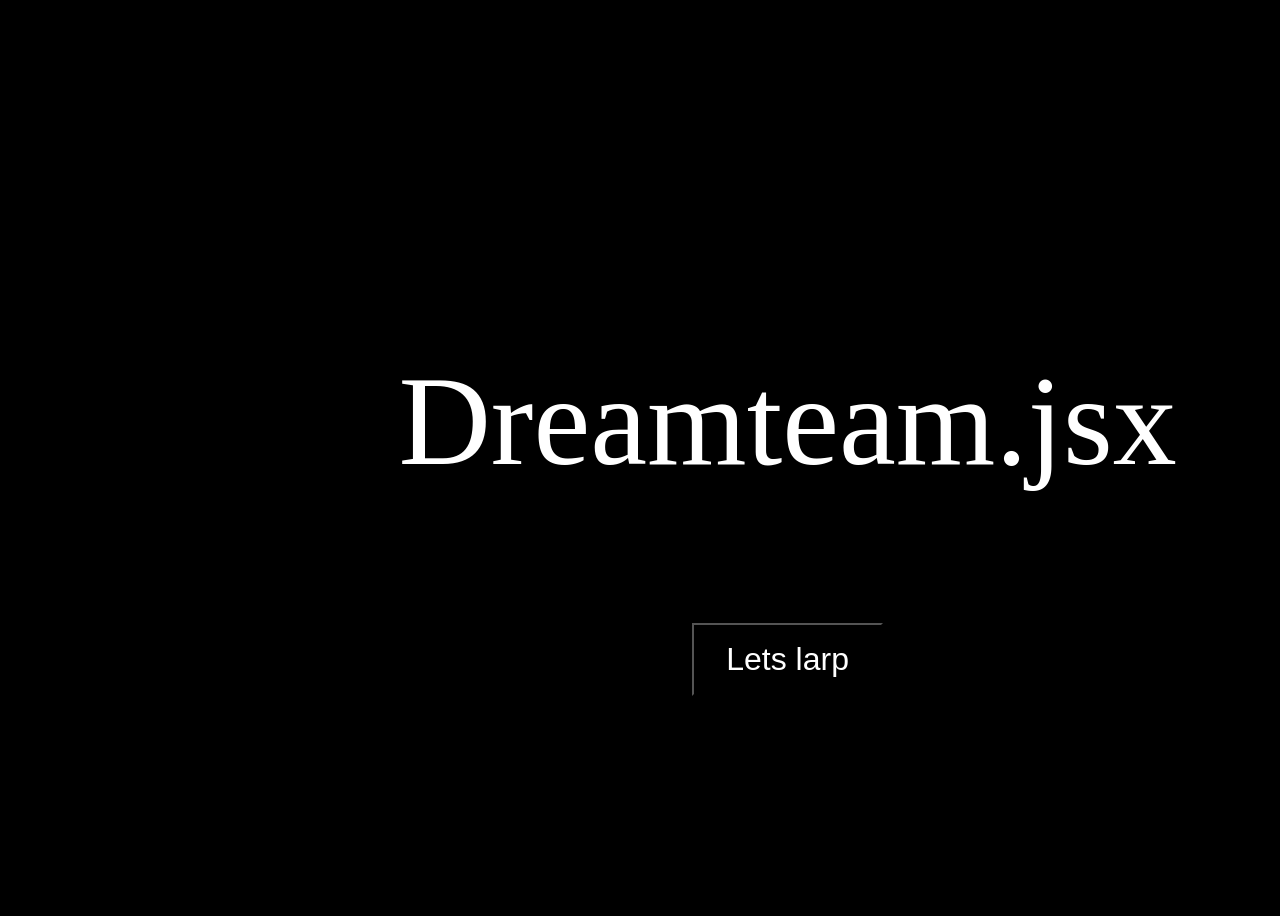
==== index.html @ f10710f9 "switched header to div and h1 to p" ====
<!doctype html>
<html lang="en">
  <body>
    <section id="landing-page" hidden>
      <section id="hero-banner">
        <div class="topSectionDiv">
          <div class="leftSideTopDiv">
            <h1 class="teamTitle">dreamteam.jsx</h1>
          </div>
        </div>
      </section>
    </section>
    <section id="documentation"></section>
    <section id="team-portfolio"></section>
    <section id="joseph-portfolio"><h1>JOSEPH</h1></section>
    <section id="sherwin-portfolio"><h1>SHERWIN</h1></section>
    <section id="xanth-portfolio"><h1>XANTH</h1></section>
  </body>
  <head>
    <meta charset="UTF-8" />
    <meta name="viewport" content="width=device-width, initial-scale=1.0" />
    <title>Team Portfolio Website | The GOAT</title>
    <link rel="stylesheet" href="index.css" />
    <script src="script.js" defer></script>
  </head>

  <body>
    <div class = "titleDiv">
      <p class="teamTitle">Dreamteam.jsx</p>
      <button id="startButton">Lets larp</button>
    </div>

    <div id="fade-overlay"></div>

    <div class="members">
      <button class="member1">
        <img src="src/assets/joseph.jpeg" alt="Joseph_Mahito_Portrait" />
      </button>
      <button class="member2">
        <img src="src/assets/sherwin.jpeg" alt="Sherwin_Todo_Portrait" />
      </button>
      <button class="member3">
        <img src="src/assets/xanth.jpeg" alt="Xanth_Yuji_Portrait" />
      </button>
    </div>
  </body>
</html>
---- index.css ----
body {
  background-color: black;
  display: flex;
  justify-content: center;
  align-items: center;
  min-height: 100vh;
}

header {
  display: flex;
  text-align: center;
  align-items: center;
  flex-direction: column;
  gap: 2rem;
}

.titleDiv {
  display: flex;
  flex-direction: column;
  align-items: center;
  justify-content: center;
}

.teamTitle {
  color: white;
  display: flex;
  justify-content: center;
  align-items: center;
  font-size: 8rem;
}

#startButton {
  display: flex;
  justify-content: center;
  align-items: center;
  font-size: 2rem;
  padding: 1rem 2rem;
  color: white;
  background-color: black;
  cursor: pointer;
}

#fade-overlay {
  position: fixed;
  top: 0;
  left: 0;
  width: 100%;
  height: 100%;
  background-color: black;
  pointer-events: none;
  opacity: 0;
  transition: opacity 1s ease-in-out;
  z-index: 5;
}

#fade-overlay.active {
  opacity: 1;
}

.members {
  position: fixed;
  inset: 0;
  display: flex;
  z-index: 10;
  visibility: hidden;
}

.members.active {
  visibility: visible;
}

.members button {
  flex: 1;
  padding: 0;
  border: none;
  background: none;
  overflow: hidden;
  cursor: pointer;
  transition: transform 0.2s ease-in-out;
}

.members img {
  width: 100%;
  height: 100vh;
  object-fit: cover;
  display: block;
}

.member1,
.member3 {
  transform: translateY(-100%);
}

.member2 {
  transform: translateY(100%);
}

.members.active .member1,
.members.active .member2,
.members.active .member3 {
  transform: translateY(0);
}
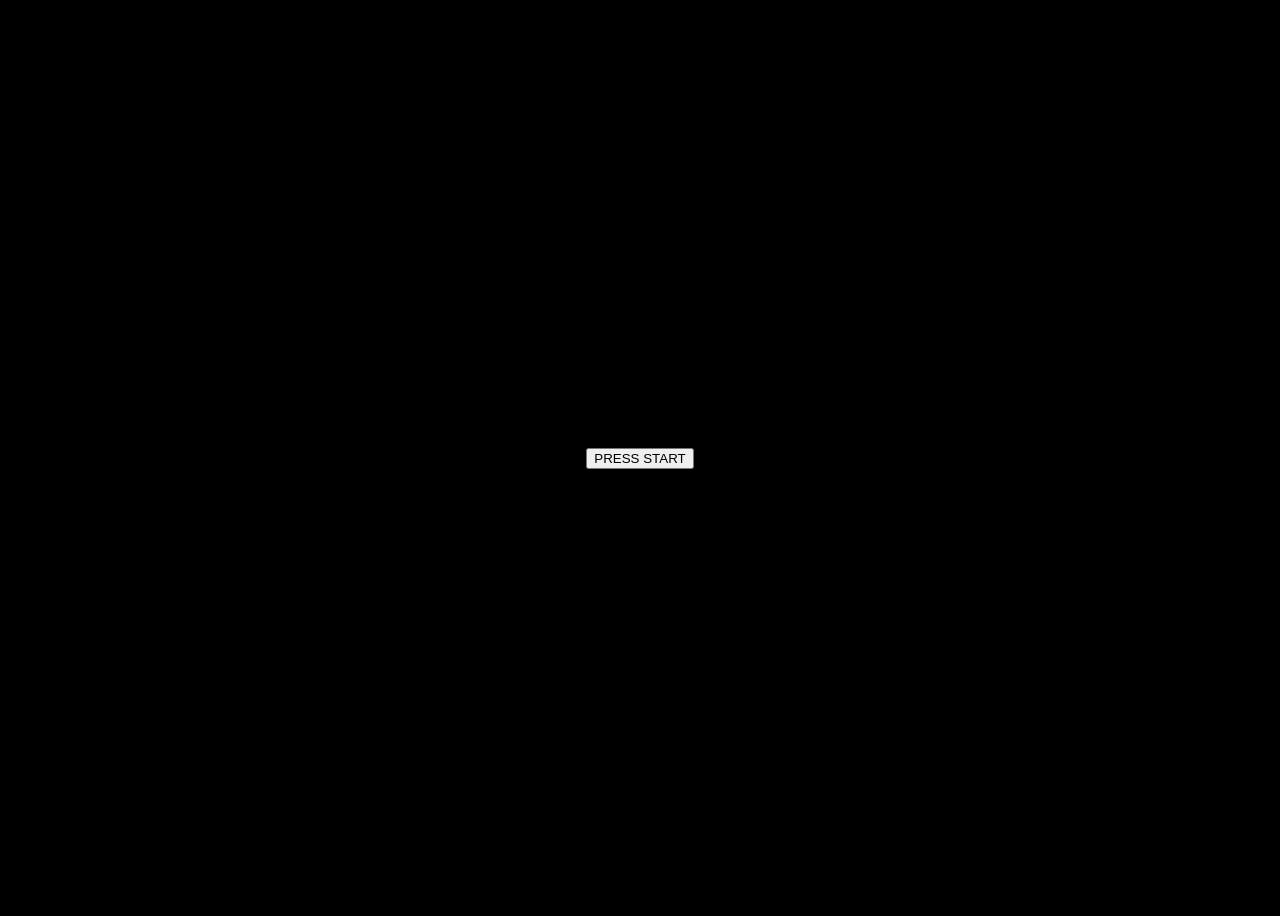
==== commit 06c2edff: "refactored script to follow DRY principles" ====
--- a/index.html
+++ b/index.html
@@ -1,47 +1,38 @@
 <!doctype html>
 <html lang="en">
+  <head>
+    <meta charset="UTF-8" />
+    <meta name="viewport" content="width=device-width, initial-scale=1.0" />
+    <link rel="stylesheet" href="index.css" />
+    <link rel="preconnect" href="https://fonts.googleapis.com" />
+    <link rel="preconnect" href="https://fonts.gstatic.com" crossorigin />
+    <link href="https://googleapis.com" rel="stylesheet" />
+    <script src="script.js" defer></script>
+    <title>Team Portfolio Website | The GOAT</title>
+  </head>
+
   <body>
-    <section id="landing-page" hidden>
-      <section id="hero-banner">
+    <div class="press-start-screen" id="press-start-screen">
+      <button id="press-start-button">PRESS START</button>
+    </div>
+    <section id="character-select-screen" hidden>
+      <div id="hero-banner">
         <div class="topSectionDiv">
           <div class="leftSideTopDiv">
             <h1 class="teamTitle">dreamteam.jsx</h1>
           </div>
         </div>
-      </section>
+      </div>
+      <div class="character-select-container">
+        <div class="character-banner" id="joseph-banner-button">JOSEPH</div>
+        <div class="character-banner" id="sherwin-banner-button">SHERWIN</div>
+        <div class="character-banner" id="xanth-banner-button">XANTH</div>
+      </div>
     </section>
-    <section id="documentation"></section>
-    <section id="team-portfolio"></section>
-    <section id="joseph-portfolio"><h1>JOSEPH</h1></section>
-    <section id="sherwin-portfolio"><h1>SHERWIN</h1></section>
-    <section id="xanth-portfolio"><h1>XANTH</h1></section>
-  </body>
-  <head>
-    <meta charset="UTF-8" />
-    <meta name="viewport" content="width=device-width, initial-scale=1.0" />
-    <title>Team Portfolio Website | The GOAT</title>
-    <link rel="stylesheet" href="index.css" />
-    <script src="script.js" defer></script>
-  </head>
-
-  <body>
-    <div class = "titleDiv">
-      <p class="teamTitle">Dreamteam.jsx</p>
-      <button id="startButton">Lets larp</button>
-    </div>
-
-    <div id="fade-overlay"></div>
-
-    <div class="members">
-      <button class="member1">
-        <img src="src/assets/joseph.jpeg" alt="Joseph_Mahito_Portrait" />
-      </button>
-      <button class="member2">
-        <img src="src/assets/sherwin.jpeg" alt="Sherwin_Todo_Portrait" />
-      </button>
-      <button class="member3">
-        <img src="src/assets/xanth.jpeg" alt="Xanth_Yuji_Portrait" />
-      </button>
-    </div>
+    <section id="documentation" hidden></section>
+    <section id="team-portfolio" hidden></section>
+    <section id="joseph-portfolio" hidden><h1>JOSEPH</h1></section>
+    <section id="sherwin-portfolio" hidden><h1>SHERWIN</h1></section>
+    <section id="xanth-portfolio" hidden><h1>XANTH</h1></section>
   </body>
 </html>
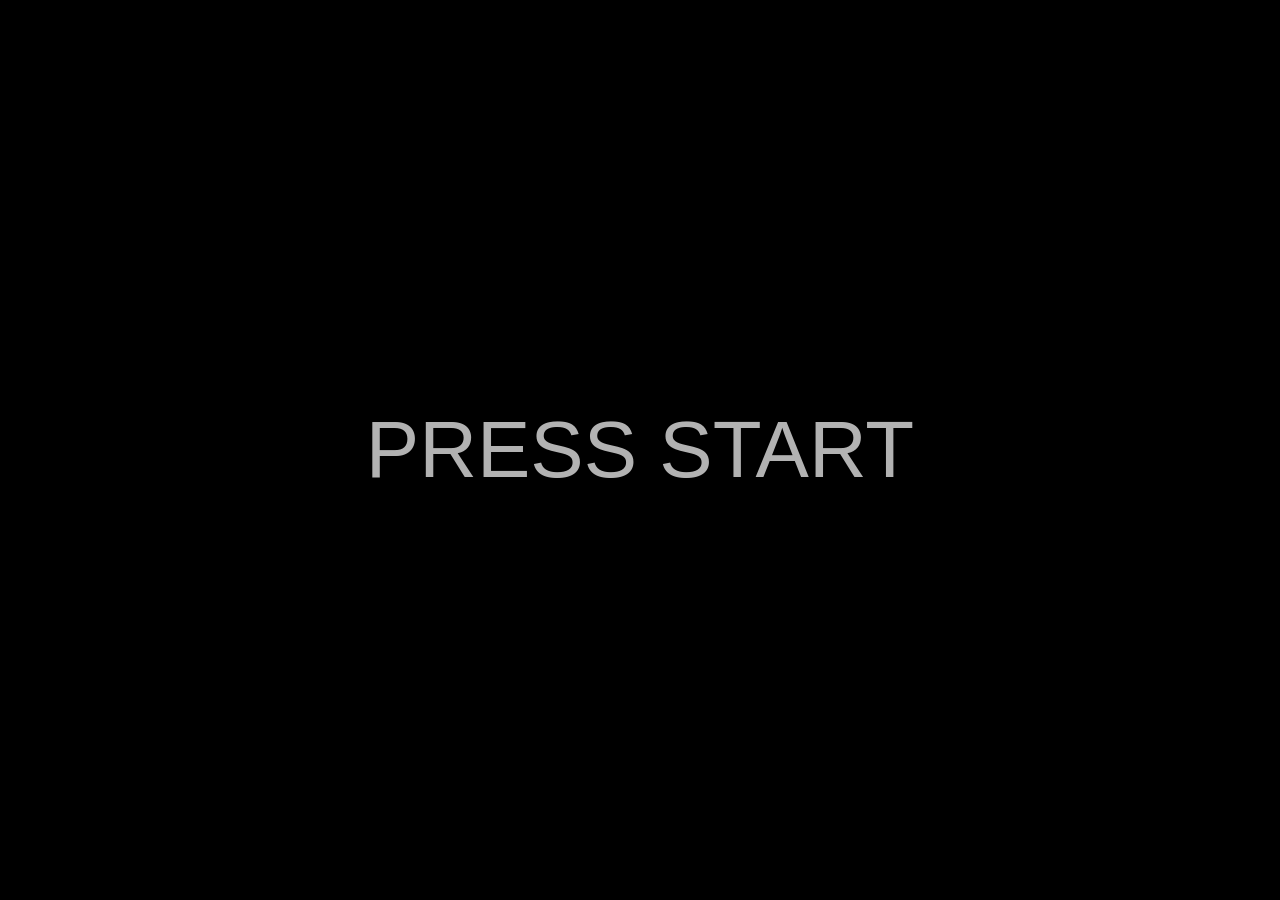
==== commit 18fccc39: "Added banners and updated main branch" ====
--- a/index.html
+++ b/index.html
@@ -1,38 +1,42 @@
 <!doctype html>
 <html lang="en">
-  <head>
+   <head>
     <meta charset="UTF-8" />
     <meta name="viewport" content="width=device-width, initial-scale=1.0" />
+    <title>Team Portfolio Website | The GOAT</title>
     <link rel="stylesheet" href="index.css" />
-    <link rel="preconnect" href="https://fonts.googleapis.com" />
-    <link rel="preconnect" href="https://fonts.gstatic.com" crossorigin />
-    <link href="https://googleapis.com" rel="stylesheet" />
     <script src="script.js" defer></script>
-    <title>Team Portfolio Website | The GOAT</title>
   </head>
-
   <body>
     <div class="press-start-screen" id="press-start-screen">
       <button id="press-start-button">PRESS START</button>
     </div>
+    <div id="fade-overlay"></div>
     <section id="character-select-screen" hidden>
-      <div id="hero-banner">
-        <div class="topSectionDiv">
-          <div class="leftSideTopDiv">
-            <h1 class="teamTitle">dreamteam.jsx</h1>
-          </div>
+      <div id="character-select-container">
+        <div class="character-banner" id="joseph-banner-button">
+          <button class="members">
+            <img src="src/assets/joseph.jpeg" alt="Joseph_Mahito_Portrait" />
+          </button>
+        </div>
+        <div class="character-banner" id="sherwin-banner-button">
+          <button class="members">
+            <img src="src/assets/sherwin.jpeg" alt="Sherwin_Todo_Portrait" />
+          </button>
+        </div>
+        <div class="character-banner" id="xanth-banner-button">
+          <button class="members">
+            <img src="src/assets/xanth.jpeg" alt="Xanth_Yuji_Portrait" />
+          </button>
         </div>
       </div>
-      <div class="character-select-container">
-        <div class="character-banner" id="joseph-banner-button">JOSEPH</div>
-        <div class="character-banner" id="sherwin-banner-button">SHERWIN</div>
-        <div class="character-banner" id="xanth-banner-button">XANTH</div>
-      </div>
     </section>
-    <section id="documentation" hidden></section>
-    <section id="team-portfolio" hidden></section>
+
     <section id="joseph-portfolio" hidden><h1>JOSEPH</h1></section>
     <section id="sherwin-portfolio" hidden><h1>SHERWIN</h1></section>
     <section id="xanth-portfolio" hidden><h1>XANTH</h1></section>
-  </body>
+
+
+
+  </div>
 </html>
--- a/index.css
+++ b/index.css
@@ -1,43 +1,72 @@
+* {
+  margin: 0;
+  padding: 0;
+  box-sizing: border-box;
+}
+
+html,
+body {
+  width: 100%;
+  height: 100%;
+  overflow: hidden;
+}
+
 body {
   background-color: black;
+  color: white;
+  font-family: "Montserrat", sans-serif;
+  min-height: 100vh;
+}
+
+[hidden] {
+  display: none !important;
+}
+
+/* PRESS START SCREEN */
+.press-start-screen {
   display: flex;
   justify-content: center;
   align-items: center;
-  min-height: 100vh;
+  height: 100vh;
+  width: 100%;
 }
 
-header {
-  display: flex;
-  text-align: center;
-  align-items: center;
-  flex-direction: column;
-  gap: 2rem;
+#press-start-button {
+  font-size: 5rem;
+  color: white;
+  background: none;
+  border: none;
+  cursor: pointer;
+  animation: breathe 2s ease-in-out infinite;
 }
 
-.titleDiv {
+@keyframes breathe {
+  0% {
+    transform: scale(1);
+    opacity: 0.7;
+    text-shadow: 0 0 6px rgba(255, 255, 255, 0.25);
+  }
+  50% {
+    transform: scale(1.1);
+    opacity: 1;
+    text-shadow: 0 0 20px rgba(255, 255, 255, 0.8);
+  }
+  100% {
+    transform: scale(1);
+    opacity: 0.7;
+    text-shadow: 0 0 6px rgba(255, 255, 255, 0.25);
+  }
+}
+
+/* CHARACTER SELECT SCREEN */
+#character-select-screen {
   display: flex;
   flex-direction: column;
-  align-items: center;
-  justify-content: center;
-}
-
-.teamTitle {
-  color: white;
-  display: flex;
   justify-content: center;
   align-items: center;
-  font-size: 8rem;
-}
-
-#startButton {
-  display: flex;
-  justify-content: center;
-  align-items: center;
-  font-size: 2rem;
-  padding: 1rem 2rem;
-  color: white;
-  background-color: black;
-  cursor: pointer;
+  height: 100vh;
+  width: 100%;
+  overflow: hidden;
 }
 
 #fade-overlay {
@@ -46,57 +75,65 @@
   left: 0;
   width: 100%;
   height: 100%;
-  background-color: black;
+  background-color: rgba(0, 0, 0, 0.3);
   pointer-events: none;
-  opacity: 0;
-  transition: opacity 1s ease-in-out;
-  z-index: 5;
+  z-index: 1;
 }
 
-#fade-overlay.active {
-  opacity: 1;
+#character-select-container {
+  height: 100vh;
+  display: flex;
+  width: 100%;
+  z-index: 10;
 }
 
-.members {
-  position: fixed;
-  inset: 0;
+.character-banner {
+  flex: 1;
+  height: 100%;
   display: flex;
-  z-index: 10;
-  visibility: hidden;
-}
-
-.members.active {
-  visibility: visible;
-}
-
-.members button {
-  flex: 1;
-  padding: 0;
-  border: none;
-  background: none;
-  overflow: hidden;
+  justify-content: center;
+  align-items: center;
   cursor: pointer;
   transition: transform 0.2s ease-in-out;
 }
 
+.character-banner:hover {
+  transform: scaleX(1.05);
+}
+
+.members {
+  width: 100%;
+  height: 100%;
+  overflow: hidden;
+  padding: 0;
+  border: none;
+  background: none;
+  cursor: pointer;
+}
+
 .members img {
   width: 100%;
-  height: 100vh;
+  height: 100%;
   object-fit: cover;
   display: block;
 }
 
-.member1,
-.member3 {
-  transform: translateY(-100%);
+/* PORTFOLIO SECTIONS */
+#joseph-portfolio,
+#sherwin-portfolio,
+#xanth-portfolio {
+  height: 100vh;
+  width: 100%;
+  overflow: hidden;
+  display: flex;
+  flex-direction: column;
+  justify-content: center;
+  align-items: center;
 }
 
-.member2 {
-  transform: translateY(100%);
+#joseph-portfolio h1,
+#sherwin-portfolio h1,
+#xanth-portfolio h1 {
+  font-size: 3rem;
+  color: white;
 }
-
-.members.active .member1,
-.members.active .member2,
-.members.active .member3 {
-  transform: translateY(0);
-}
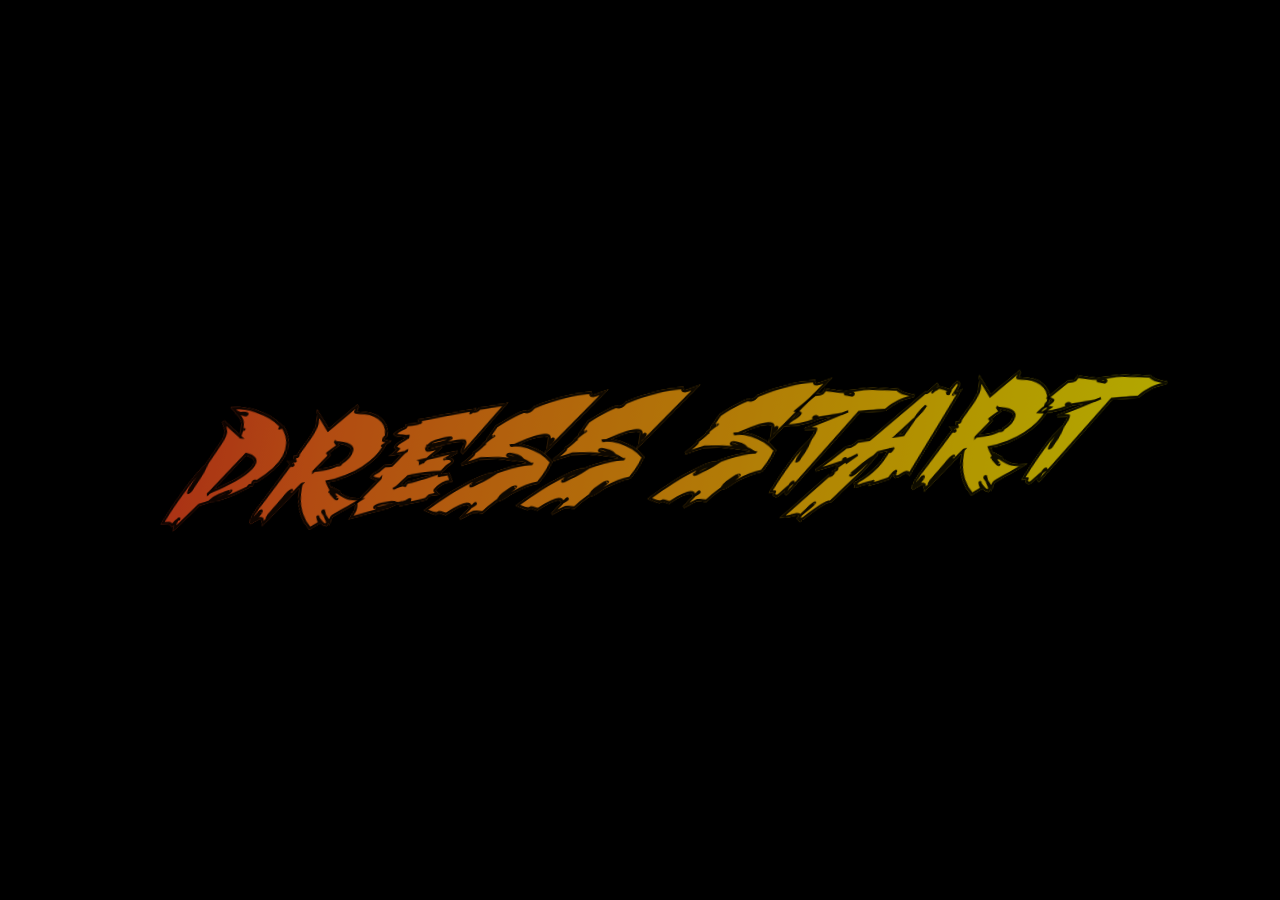
==== commit f6c5649f: "Merge branch 'main' into separate-html-files" ====
--- a/index.html
+++ b/index.html
@@ -1,6 +1,6 @@
 <!doctype html>
 <html lang="en">
-   <head>
+  <head>
     <meta charset="UTF-8" />
     <meta name="viewport" content="width=device-width, initial-scale=1.0" />
     <title>Team Portfolio Website | The GOAT</title>
@@ -9,34 +9,54 @@
   </head>
   <body>
     <div class="press-start-screen" id="press-start-screen">
-      <button id="press-start-button">PRESS START</button>
+      <button id="press-start-button" type="button">PRESS START</button>
     </div>
     <div id="fade-overlay"></div>
     <section id="character-select-screen" hidden>
       <div id="character-select-container">
         <div class="character-banner" id="joseph-banner-button">
-          <button class="members">
-            <img src="src/assets/joseph.jpeg" alt="Joseph_Mahito_Portrait" />
+          <button
+            class="members"
+            type="button"
+            data-character-name="Joseph"
+            data-unselected-src="src/assets/joseph_unselected_portrait.png"
+            data-selected-src="src/assets/joseph.jpeg"
+          >
+            <img
+              src="src/assets/joseph_unselected_portrait.png"
+              alt="Joseph_Mahito_Portrait"
+            />
           </button>
         </div>
         <div class="character-banner" id="sherwin-banner-button">
-          <button class="members">
-            <img src="src/assets/sherwin.jpeg" alt="Sherwin_Todo_Portrait" />
+          <button
+            class="members"
+            type="button"
+            data-character-name="Sherwin"
+            data-unselected-src="src/assets/sherwin_unselected_portrait.png"
+            data-selected-src="src/assets/sherwin.jpeg"
+          >
+            <img
+              src="src/assets/sherwin_unselected_portrait.png"
+              alt="Sherwin_Todo_Portrait"
+            />
           </button>
         </div>
         <div class="character-banner" id="xanth-banner-button">
-          <button class="members">
-            <img src="src/assets/xanth.jpeg" alt="Xanth_Yuji_Portrait" />
+          <button
+            class="members"
+            type="button"
+            data-character-name="Xanth"
+            data-unselected-src="src/assets/xanth_unselected_portrait.png"
+            data-selected-src="src/assets/xanth.jpeg"
+          >
+            <img
+              src="src/assets/xanth_unselected_portrait.png"
+              alt="Xanth_Yuji_Portrait"
+            />
           </button>
         </div>
       </div>
     </section>
-
-    <section id="joseph-portfolio" hidden><h1>JOSEPH</h1></section>
-    <section id="sherwin-portfolio" hidden><h1>SHERWIN</h1></section>
-    <section id="xanth-portfolio" hidden><h1>XANTH</h1></section>
-
-
-
-  </div>
+  </body>
 </html>
--- a/index.css
+++ b/index.css
@@ -2,6 +2,12 @@
   margin: 0;
   padding: 0;
   box-sizing: border-box;
+}
+
+@font-face {
+  font-family: "Martyric";
+  src: url("src/Fonts/Martyric_PersonalUse.ttf") format("truetype");
+  font-display: swap;
 }
 
 html,
@@ -32,41 +38,58 @@
 }
 
 #press-start-button {
-  font-size: 5rem;
-  color: white;
-  background: none;
+  font-family: "Martyric", sans-serif;
+  font-size: clamp(3rem, 8vw, 6.5rem);
+  font-weight: 900;
+  width: 100%;
+  font-style: italic;
+  letter-spacing: 0.12em;
+  background: linear-gradient(
+    90deg,
+    #e31c23 0%,
+    #ff6b1a 25%,
+    #ffd700 75%,
+    #ffff00 100%
+  );
+  -webkit-background-clip: text;
+  background-clip: text;
+  -webkit-text-fill-color: transparent;
   border: none;
   cursor: pointer;
+  text-transform: uppercase;
+  transform: skewX(-12deg) rotate(-3deg);
+  -webkit-text-stroke: 2.5px rgba(0, 0, 0, 0.92);
   animation: breathe 2s ease-in-out infinite;
+  filter: drop-shadow(0 8px 16px rgba(0, 0, 0, 0.6));
 }
 
 @keyframes breathe {
   0% {
-    transform: scale(1);
-    opacity: 0.7;
-    text-shadow: 0 0 6px rgba(255, 255, 255, 0.25);
+    transform: skewX(-12deg) rotate(-3deg) scale(1);
+    opacity: 0.8;
+    filter: drop-shadow(0 8px 16px rgba(0, 0, 0, 0.6));
   }
   50% {
-    transform: scale(1.1);
+    transform: skewX(-12deg) rotate(-3deg) scale(1.08);
     opacity: 1;
-    text-shadow: 0 0 20px rgba(255, 255, 255, 0.8);
+    filter: drop-shadow(0 10px 24px rgba(227, 28, 35, 0.5))
+      drop-shadow(0 0 12px rgba(255, 107, 26, 0.4));
   }
   100% {
-    transform: scale(1);
-    opacity: 0.7;
-    text-shadow: 0 0 6px rgba(255, 255, 255, 0.25);
+    transform: skewX(-12deg) rotate(-3deg) scale(1);
+    opacity: 0.8;
+    filter: drop-shadow(0 8px 16px rgba(0, 0, 0, 0.6));
   }
 }
 
 /* CHARACTER SELECT SCREEN */
 #character-select-screen {
-  display: flex;
-  flex-direction: column;
-  justify-content: center;
-  align-items: center;
+  position: relative;
+  display: block;
   height: 100vh;
-  width: 100%;
-  overflow: hidden;
+  width: 100vw;
+  overflow: hidden;
+  background-color: black;
 }
 
 #fade-overlay {
@@ -81,10 +104,11 @@
 }
 
 #character-select-container {
-  height: 100vh;
-  display: flex;
-  width: 100%;
-  z-index: 10;
+  display: flex;
+  width: 100%;
+  height: 100%;
+  position: relative;
+  z-index: 2;
 }
 
 .character-banner {
@@ -94,14 +118,17 @@
   justify-content: center;
   align-items: center;
   cursor: pointer;
+  overflow: hidden;
   transition: transform 0.2s ease-in-out;
 }
 
 .character-banner:hover {
-  transform: scaleX(1.05);
+  transform: scale(1.02);
 }
 
 .members {
+  position: relative;
+  display: block;
   width: 100%;
   height: 100%;
   overflow: hidden;
@@ -109,13 +136,92 @@
   border: none;
   background: none;
   cursor: pointer;
+  transition:
+    transform 0.2s ease,
+    filter 0.2s ease,
+    opacity 0.2s ease;
+  opacity: 0.85;
+}
+
+.members.selected {
+  opacity: 1;
+  filter: none;
+}
+
+.members:not(.selected) {
+  filter: saturate(0.85) contrast(0.95);
+}
+
+.members::after {
+  content: attr(data-character-name);
+  position: absolute;
+  left: 1.75rem;
+  bottom: 1.75rem;
+  z-index: 3;
+  color: rgba(255, 255, 255, 0.95);
+  font-family: "Martyric", sans-serif;
+  font-size: clamp(1.75rem, 2.5vw, 3rem);
+  font-weight: 800;
+  letter-spacing: 0.08em;
+  text-transform: uppercase;
+  text-shadow:
+    0 0 8px rgba(0, 0, 0, 0.9),
+    0 0 16px rgba(0, 0, 0, 0.7);
+  transition:
+    transform 0.2s ease,
+    color 0.2s ease,
+    text-shadow 0.2s ease;
+  pointer-events: none;
+}
+
+.character-banner:hover .members::after,
+.members.selected::after {
+  color: #ffffff;
+  text-shadow:
+    0 0 10px rgba(255, 255, 255, 0.6),
+    0 0 24px rgba(255, 255, 255, 0.25);
+  transform: translateX(0.75rem);
+}
+
+.members::before {
+  content: "";
+  position: absolute;
+  left: 1.2rem;
+  bottom: 1.2rem;
+  z-index: 2;
+  width: clamp(9rem, 48%, 16rem);
+  height: clamp(3rem, 6.5vw, 4rem);
+  background: radial-gradient(
+    ellipse at center,
+    rgba(0, 0, 0, 0.5) 0%,
+    rgba(0, 0, 0, 0.28) 45%,
+    rgba(0, 0, 0, 0.12) 75%,
+    transparent 100%
+  );
+  border-radius: 50%;
+  filter: blur(14px);
+  pointer-events: none;
+  transition: all 0.2s ease;
 }
 
 .members img {
+  position: relative;
+  z-index: 1;
   width: 100%;
   height: 100%;
   object-fit: cover;
   display: block;
+  user-select: none;
+  pointer-events: none;
+  transition:
+    transform 0.25s ease,
+    filter 0.25s ease;
+}
+
+.character-banner:hover .members img,
+.members.selected img {
+  transform: translateX(1.4rem) scale(1.03);
+  filter: brightness(1.08) saturate(1.08);
 }
 
 /* PORTFOLIO SECTIONS */
